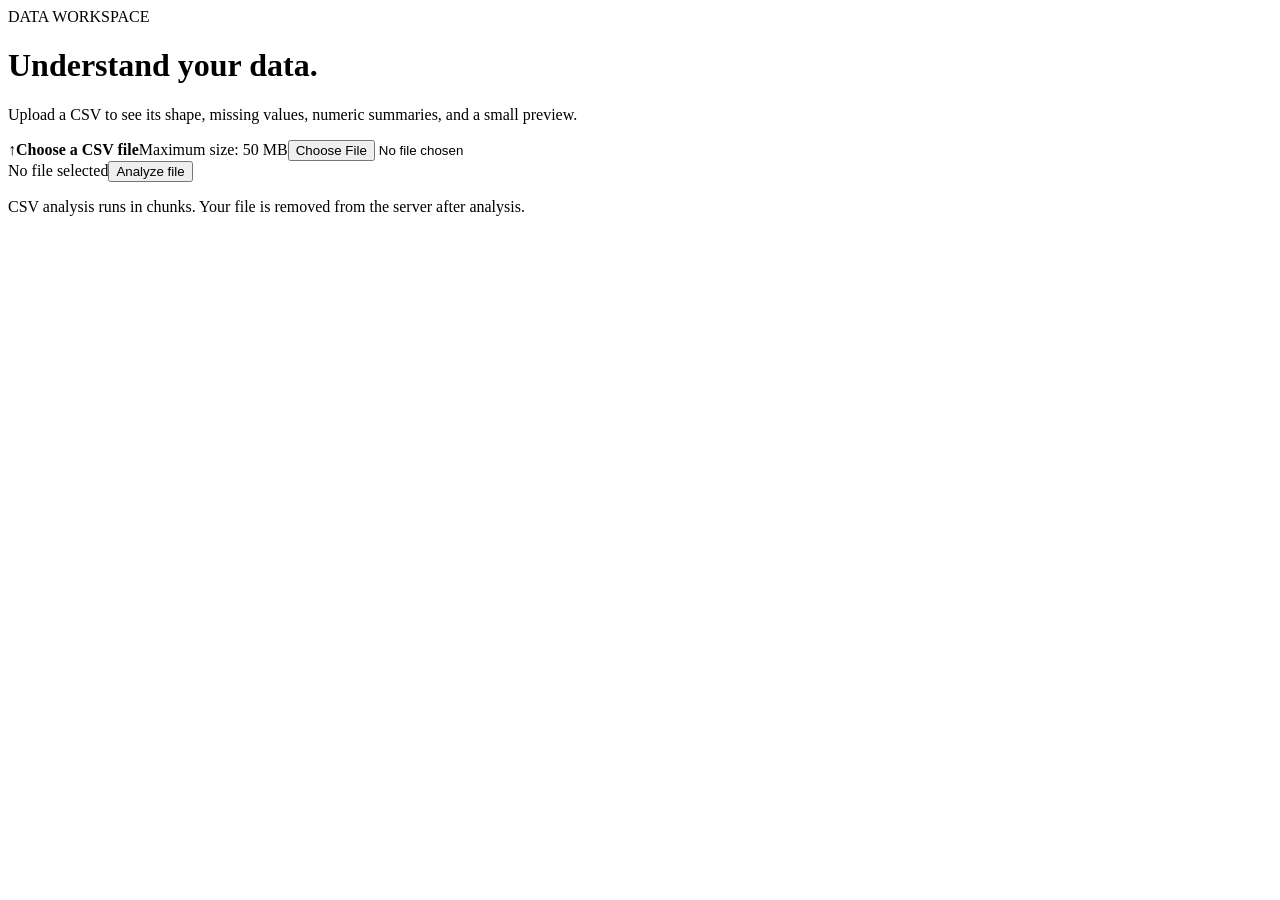
==== app/static/index.html @ 67544033 "Create secure chunked Data Analyzer app" ====
<!doctype html>
<html lang="en">
<head>
  <meta charset="utf-8">
  <meta name="viewport" content="width=device-width, initial-scale=1">
  <meta name="description" content="Analyze CSV datasets securely and efficiently.">
  <title>Data Analyzer</title>
  <link rel="stylesheet" href="/static/styles.css">
</head>
<body>
  <main class="shell">
    <header><span class="eyebrow">DATA WORKSPACE</span><h1>Understand your data.</h1><p>Upload a CSV to see its shape, missing values, numeric summaries, and a small preview.</p></header>
    <form id="upload-form" class="upload-card">
      <label class="dropzone" for="csv-file"><span class="upload-icon">↑</span><strong>Choose a CSV file</strong><span>Maximum size: 50 MB</span><input id="csv-file" name="file" type="file" accept=".csv,text/csv" required></label>
      <div class="form-row"><span id="file-name">No file selected</span><button type="submit">Analyze file</button></div>
      <p id="status" role="status" aria-live="polite"></p>
    </form>
    <section id="results" hidden aria-live="polite"></section>
    <footer>CSV analysis runs in chunks. Your file is removed from the server after analysis.</footer>
  </main>
  <script src="/static/app.js" defer></script>
</body>
</html>
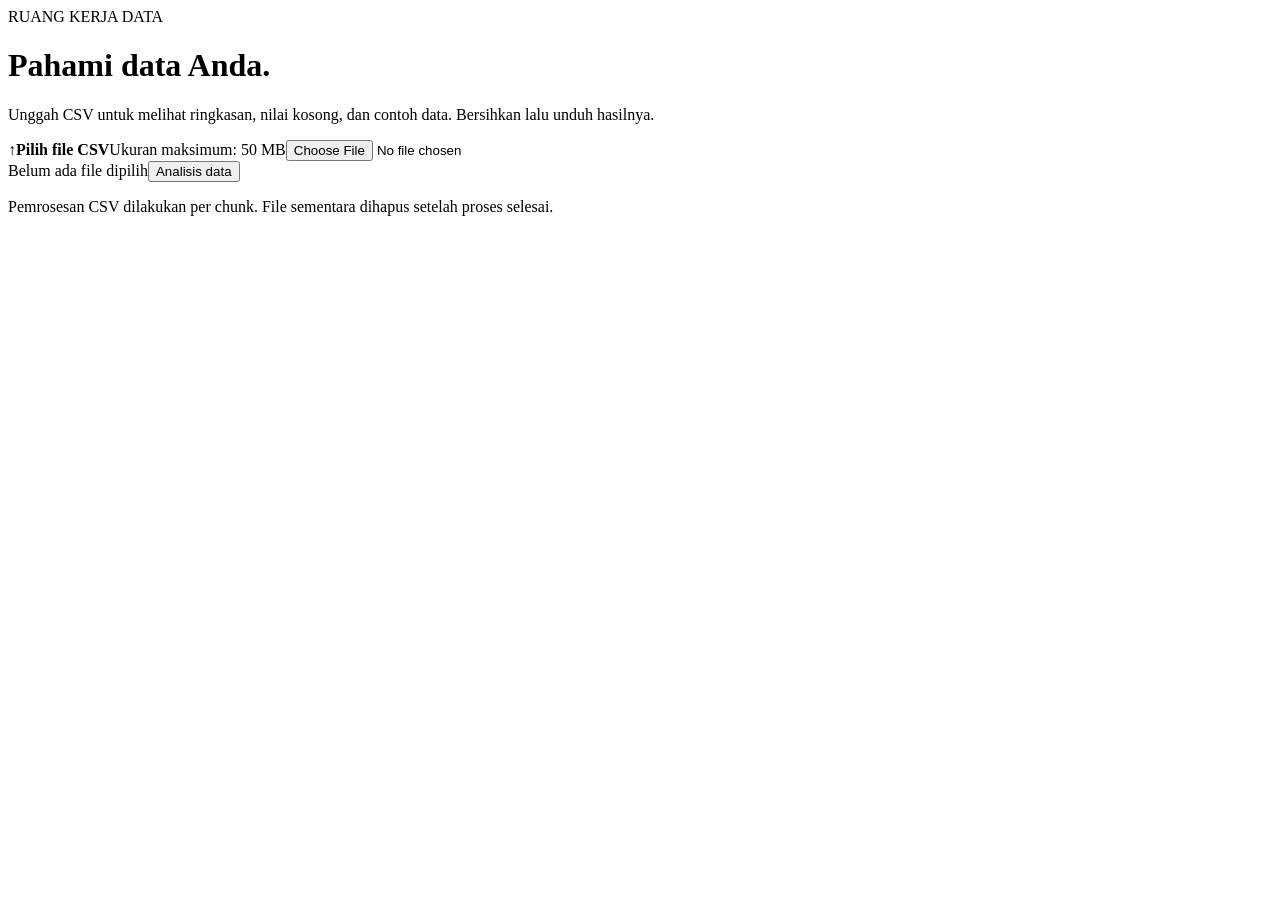
==== commit d045d267: "Add CSV cleaning tools and harden upload processing" ====
--- a/app/static/index.html
+++ b/app/static/index.html
@@ -1,22 +1,37 @@
 <!doctype html>
-<html lang="en">
+<html lang="id">
 <head>
   <meta charset="utf-8">
   <meta name="viewport" content="width=device-width, initial-scale=1">
-  <meta name="description" content="Analyze CSV datasets securely and efficiently.">
+  <meta name="description" content="Analisis dan bersihkan dataset CSV.">
   <title>Data Analyzer</title>
   <link rel="stylesheet" href="/static/styles.css">
 </head>
 <body>
   <main class="shell">
-    <header><span class="eyebrow">DATA WORKSPACE</span><h1>Understand your data.</h1><p>Upload a CSV to see its shape, missing values, numeric summaries, and a small preview.</p></header>
+    <header><span class="eyebrow">RUANG KERJA DATA</span><h1>Pahami data Anda.</h1><p>Unggah CSV untuk melihat ringkasan, nilai kosong, dan contoh data. Bersihkan lalu unduh hasilnya.</p></header>
     <form id="upload-form" class="upload-card">
-      <label class="dropzone" for="csv-file"><span class="upload-icon">↑</span><strong>Choose a CSV file</strong><span>Maximum size: 50 MB</span><input id="csv-file" name="file" type="file" accept=".csv,text/csv" required></label>
-      <div class="form-row"><span id="file-name">No file selected</span><button type="submit">Analyze file</button></div>
+      <label class="dropzone" for="csv-file"><span class="upload-icon">↑</span><strong>Pilih file CSV</strong><span>Ukuran maksimum: 50 MB</span><input id="csv-file" name="file" type="file" accept=".csv,text/csv" required></label>
+      <div class="form-row"><span id="file-name">Belum ada file dipilih</span><button type="submit">Analisis data</button></div>
       <p id="status" role="status" aria-live="polite"></p>
     </form>
     <section id="results" hidden aria-live="polite"></section>
-    <footer>CSV analysis runs in chunks. Your file is removed from the server after analysis.</footer>
+    <section id="cleaner" class="panel cleaner" hidden>
+      <h2>Bersihkan data</h2>
+      <p>Pilih kolom dan aturan pembersihan. Periksa preview sebelum mengunduh hasil.</p>
+      <fieldset><legend>Kolom yang disertakan</legend><div id="column-options" class="column-options"></div></fieldset>
+      <div class="clean-options">
+        <label><input id="remove-duplicates" type="checkbox"> Hapus baris duplikat</label>
+        <label for="missing-values">Nilai kosong
+          <select id="missing-values"><option value="keep">Biarkan</option><option value="drop_rows">Hapus baris yang memiliki nilai kosong</option><option value="fill">Isi dengan nilai tertentu</option></select>
+        </label>
+        <label id="fill-value-wrap" for="fill-value" hidden>Nilai pengganti<input id="fill-value" type="text" maxlength="500" value="0"></label>
+      </div>
+      <div class="form-row"><span id="clean-status" role="status" aria-live="polite"></span><button id="preview-clean" type="button">Lihat preview hasil</button></div>
+      <div id="clean-summary" hidden></div>
+      <button id="download-clean" type="button" hidden>Unduh CSV bersih</button>
+    </section>
+    <footer>Pemrosesan CSV dilakukan per chunk. File sementara dihapus setelah proses selesai.</footer>
   </main>
   <script src="/static/app.js" defer></script>
 </body>
